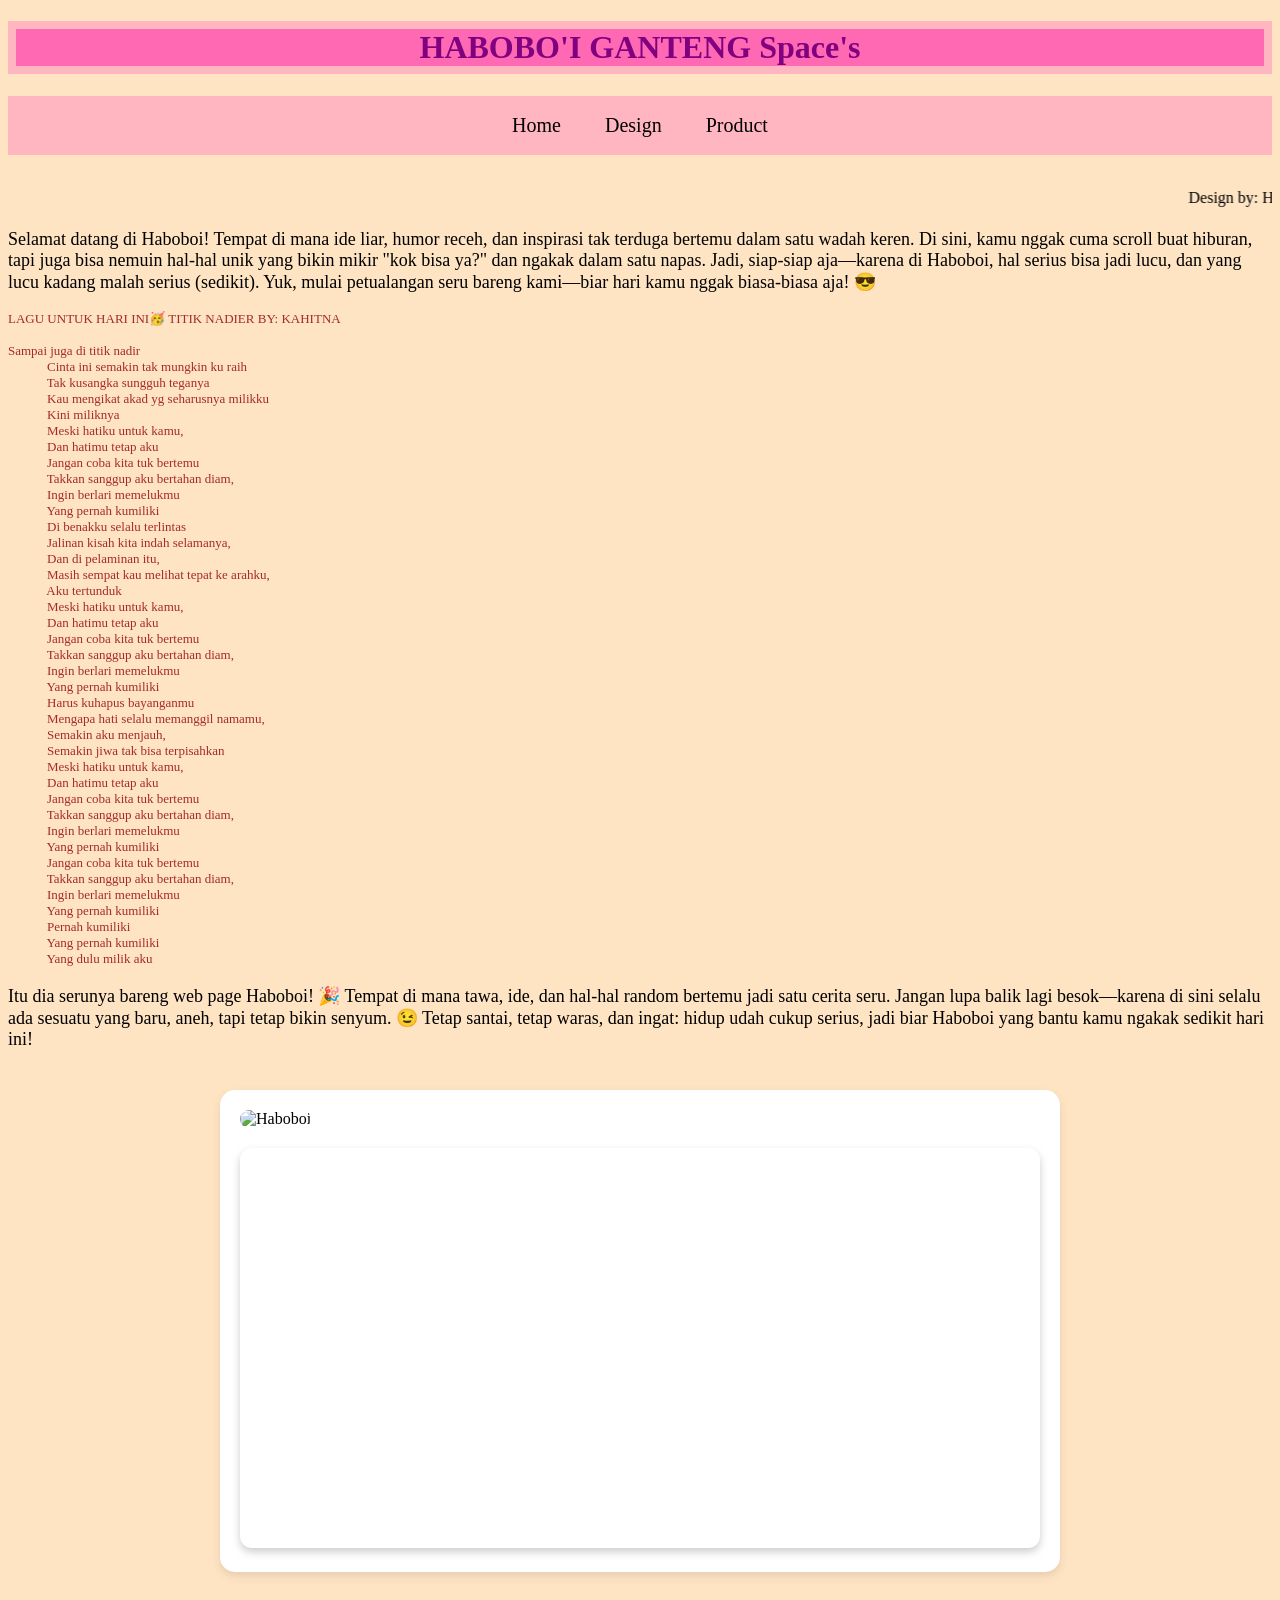
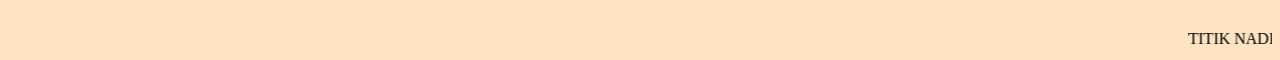
==== Design.html @ 054b27b3 "Nambah Dasar HTML DAN STYLE" ====
<!doctype html>
<html>
  <head>
    <meta charset="utf-8">
    <title>MY HABIBI SPACE</title>
    <link rel="stylesheet" href="style.css">
  </head>
  <body>
    <h1>HABOBO'I GANTENG Space's</h1>
    <ul>
      <li><a href="#">Home</a></li>
      <li><a href="Design.html">Design</a></li>
      <li><a href="Product.html">Product</a></li>
    </ul>

    <br>
    <marquee>Design by: Habobo'i</marquee>
    <br>
    <p>Selamat datang di Haboboi! Tempat di mana ide liar, humor receh, dan inspirasi tak terduga bertemu dalam satu wadah keren. Di sini, kamu nggak cuma scroll buat hiburan, tapi juga bisa nemuin hal-hal unik yang bikin mikir "kok bisa ya?" dan ngakak dalam satu napas. Jadi, siap-siap aja—karena di Haboboi, hal serius bisa jadi lucu, dan yang lucu kadang malah serius (sedikit). Yuk, mulai petualangan seru bareng kami—biar hari kamu nggak biasa-biasa aja! 😎</p>
    <p class="p2"><pre>LAGU UNTUK HARI INI🥳 TITIK NADIER BY: KAHITNA

Sampai juga di titik nadir
            Cinta ini semakin tak mungkin ku raih
            Tak kusangka sungguh teganya
            Kau mengikat akad yg seharusnya milikku
            Kini miliknya
            Meski hatiku untuk kamu,
            Dan hatimu tetap aku
            Jangan coba kita tuk bertemu
            Takkan sanggup aku bertahan diam,
            Ingin berlari memelukmu
            Yang pernah kumiliki
            Di benakku selalu terlintas
            Jalinan kisah kita indah selamanya,
            Dan di pelaminan itu,
            Masih sempat kau melihat tepat ke arahku,
            Aku tertunduk
            Meski hatiku untuk kamu,
            Dan hatimu tetap aku
            Jangan coba kita tuk bertemu
            Takkan sanggup aku bertahan diam,
            Ingin berlari memelukmu
            Yang pernah kumiliki
            Harus kuhapus bayanganmu
            Mengapa hati selalu memanggil namamu,
            Semakin aku menjauh,
            Semakin jiwa tak bisa terpisahkan
            Meski hatiku untuk kamu,
            Dan hatimu tetap aku
            Jangan coba kita tuk bertemu
            Takkan sanggup aku bertahan diam,
            Ingin berlari memelukmu
            Yang pernah kumiliki
            Jangan coba kita tuk bertemu
            Takkan sanggup aku bertahan diam,
            Ingin berlari memelukmu
            Yang pernah kumiliki
            Pernah kumiliki
            Yang pernah kumiliki
            Yang dulu milik aku</pre></p>
    <p class="p3">
      Itu dia serunya bareng web page Haboboi! 🎉 Tempat di mana tawa, ide, dan hal-hal random bertemu jadi satu cerita seru.
      Jangan lupa balik lagi besok—karena di sini selalu ada sesuatu yang baru, aneh, tapi tetap bikin senyum. 😉 Tetap santai,
      tetap waras, dan ingat: hidup udah cukup serius, jadi biar Haboboi yang bantu kamu ngakak sedikit hari ini!
    </p>
    <div class="container">
      <img src="https://encrypted-tbn0.gstatic.com/images?q=tbn:ANd9GcQHAIrmUy8XCQJCq7woEGQMMt3A22c_jUnosENVvuxA7A&s=10" alt="Haboboi">
      <iframe
        src="https://www.youtube.com/embed/QGZ1tR-xMLo?si=WFjH4Y-1J3Jl0J3B"
        title="YOUTUBE VIDEO PLAYER"
        frameborder="0"
        allow="accelerometer;autoplay;clipboard-write;encrypted-media;gyroscope;picture-in-picture;web-share"
        allowfullscreen>
      </iframe>
    </div>
    <br>
    <marquee>TITIK NADIER BY KAHITNA</marquee>
  </body>
</html>
---- style.css ----
/* CSS Styles for Haboboi */

h1 {
  text-align: center;
  color: purple;
  font-family: Georgia, 'Times New Roman', Times, serif;
  font-weight: bold;
  background-color: hotpink;
  border: 8px solid lightpink;
}

body {
  background-color: bisque;
}

p {
  font-size: 18px;
}

pre {
  color: brown;
  font-size: 13px;
  font-family: Georgia, 'Times New Roman', Times, serif;
}

.p2 {
  text-align: center;
  font-size: 13px;
  color: brown;
  font-family: Georgia, 'Times New Roman', Times, serif;
}

.p3 {
  text-align: left;
  font-size: 18px;
  color: black;
}

.container {
  max-width: 800px;
  margin: 40px auto;
  padding: 20px;
  background-color: white;
  border-radius: 15px;
  box-shadow: 0 4px 10px rgba(0, 0, 0, 0.1);
}

.container img {
  width: 100%;
  border-radius: 12px;
  margin-bottom: 20px;
}

iframe {
  width: 100%;
  height: 400px;
  border: none;
  border-radius: 12px;
  box-shadow: 0 4px 8px rgba(0, 0, 0, 0.2);
  transition: transform 0.3s ease;
}

iframe:hover {
  transform: scale(1.02);
}

ul {
  background-color: lightpink;
  border: 8px solid lightpink;
  list-style-type: none;
  padding: 0;
  text-align: center;
}

li {
  display: inline-block;
  padding: 10px 20px;
  font-size: 20px;
}

li a {
  text-decoration: none;
  color: inherit;
}

li a:hover {
  text-decoration: underline;
}
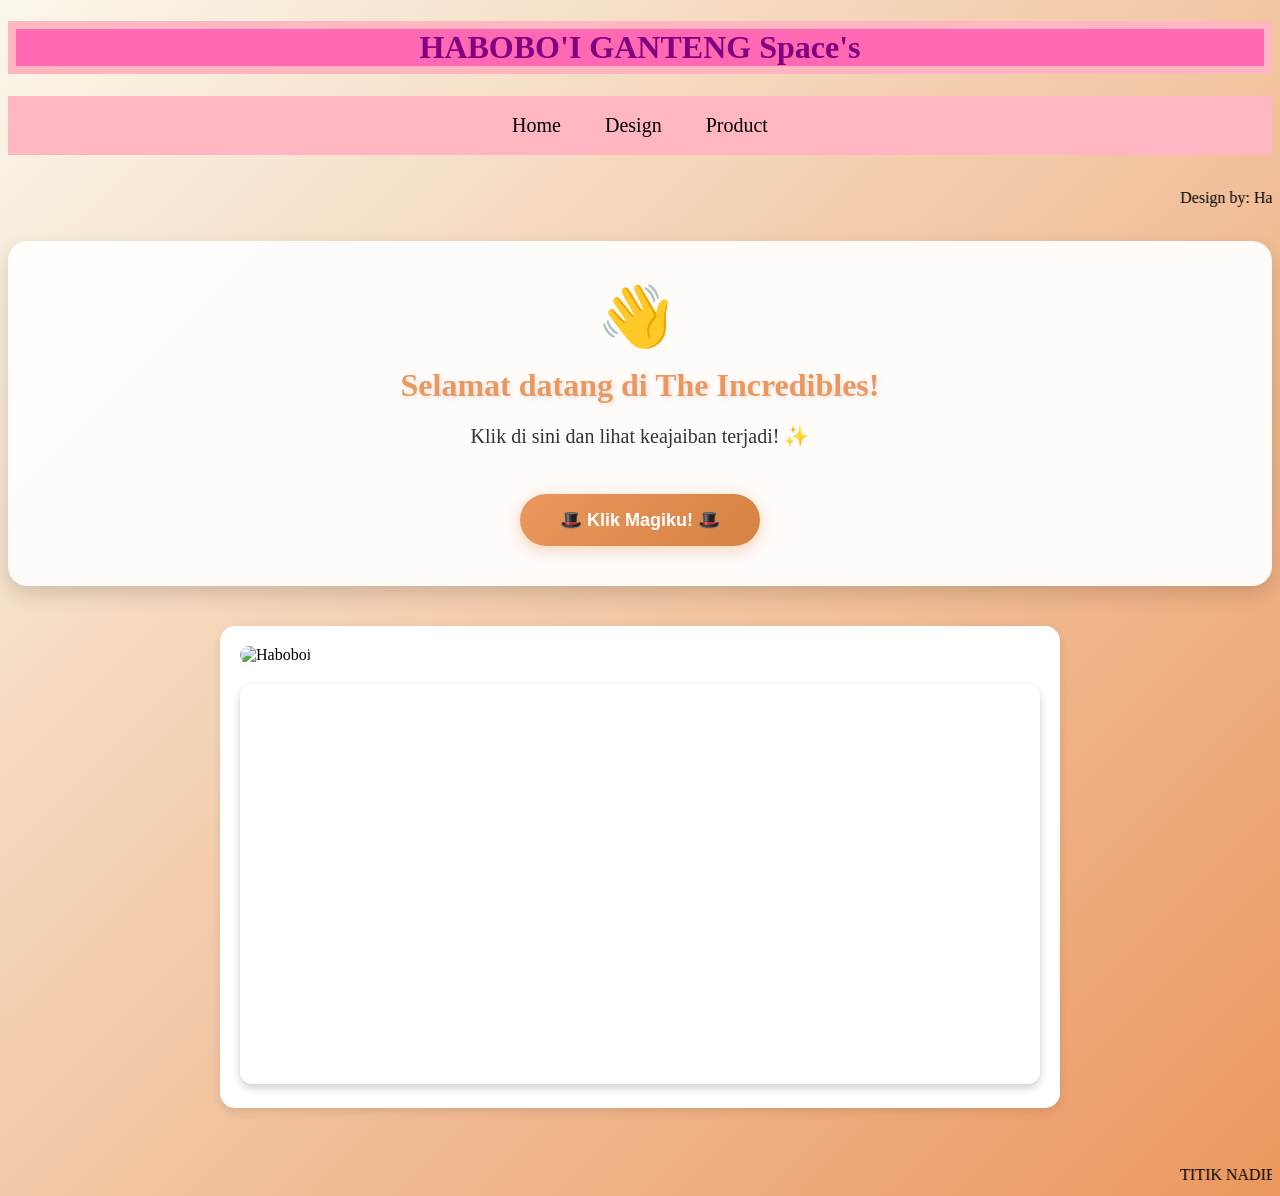
==== commit 28228c96: "selamat datang" ====
--- a/Design.html
+++ b/Design.html
@@ -2,7 +2,7 @@
 <html>
   <head>
     <meta charset="utf-8">
-    <title>MY HABIBI SPACE</title>
+    <title>The Incredibles</title>
     <link rel="stylesheet" href="style.css">
   </head>
   <body>
@@ -16,53 +16,17 @@
     <br>
     <marquee>Design by: Habobo'i</marquee>
     <br>
-    <p>Selamat datang di Haboboi! Tempat di mana ide liar, humor receh, dan inspirasi tak terduga bertemu dalam satu wadah keren. Di sini, kamu nggak cuma scroll buat hiburan, tapi juga bisa nemuin hal-hal unik yang bikin mikir "kok bisa ya?" dan ngakak dalam satu napas. Jadi, siap-siap aja—karena di Haboboi, hal serius bisa jadi lucu, dan yang lucu kadang malah serius (sedikit). Yuk, mulai petualangan seru bareng kami—biar hari kamu nggak biasa-biasa aja! 😎</p>
-    <p class="p2"><pre>LAGU UNTUK HARI INI🥳 TITIK NADIER BY: KAHITNA
+    
+    <!-- Welcome Section -->
+    <div class="welcome-section">
+      <div class="welcome-text" id="welcomeText">
+        <span class="emoji" id="emoji">👋</span>
+        <h2>Selamat datang di The Incredibles!</h2>
+        <p class="welcome-message" id="welcomeMessage">Klik di sini dan lihat keajaiban terjadi! ✨</p>
+        <button class="magic-button" id="magicButton">🎩 Klik Magiku! 🎩</button>
+      </div>
+    </div>
 
-Sampai juga di titik nadir
-            Cinta ini semakin tak mungkin ku raih
-            Tak kusangka sungguh teganya
-            Kau mengikat akad yg seharusnya milikku
-            Kini miliknya
-            Meski hatiku untuk kamu,
-            Dan hatimu tetap aku
-            Jangan coba kita tuk bertemu
-            Takkan sanggup aku bertahan diam,
-            Ingin berlari memelukmu
-            Yang pernah kumiliki
-            Di benakku selalu terlintas
-            Jalinan kisah kita indah selamanya,
-            Dan di pelaminan itu,
-            Masih sempat kau melihat tepat ke arahku,
-            Aku tertunduk
-            Meski hatiku untuk kamu,
-            Dan hatimu tetap aku
-            Jangan coba kita tuk bertemu
-            Takkan sanggup aku bertahan diam,
-            Ingin berlari memelukmu
-            Yang pernah kumiliki
-            Harus kuhapus bayanganmu
-            Mengapa hati selalu memanggil namamu,
-            Semakin aku menjauh,
-            Semakin jiwa tak bisa terpisahkan
-            Meski hatiku untuk kamu,
-            Dan hatimu tetap aku
-            Jangan coba kita tuk bertemu
-            Takkan sanggup aku bertahan diam,
-            Ingin berlari memelukmu
-            Yang pernah kumiliki
-            Jangan coba kita tuk bertemu
-            Takkan sanggup aku bertahan diam,
-            Ingin berlari memelukmu
-            Yang pernah kumiliki
-            Pernah kumiliki
-            Yang pernah kumiliki
-            Yang dulu milik aku</pre></p>
-    <p class="p3">
-      Itu dia serunya bareng web page Haboboi! 🎉 Tempat di mana tawa, ide, dan hal-hal random bertemu jadi satu cerita seru.
-      Jangan lupa balik lagi besok—karena di sini selalu ada sesuatu yang baru, aneh, tapi tetap bikin senyum. 😉 Tetap santai,
-      tetap waras, dan ingat: hidup udah cukup serius, jadi biar Haboboi yang bantu kamu ngakak sedikit hari ini!
-    </p>
     <div class="container">
       <img src="https://encrypted-tbn0.gstatic.com/images?q=tbn:ANd9GcQHAIrmUy8XCQJCq7woEGQMMt3A22c_jUnosENVvuxA7A&s=10" alt="Haboboi">
       <iframe
@@ -75,5 +39,7 @@
     </div>
     <br>
     <marquee>TITIK NADIER BY KAHITNA</marquee>
+    
+    <script src="script.js"></script>
   </body>
 </html>
--- a/style.css
+++ b/style.css
@@ -10,7 +10,7 @@
 }
 
 body {
-  background-color: bisque;
+  background: linear-gradient(135deg, #faf7eb 0%, #eb975e 100%);
 }
 
 p {
@@ -87,3 +87,99 @@
   text-decoration: underline;
 }
 
+/* Welcome Section Styles */
+.welcome-section {
+  text-align: center;
+  margin: 30px 0;
+}
+
+.welcome-text {
+  background: linear-gradient(135deg, rgba(255, 255, 255, 0.9), rgba(255, 255, 255, 0.95));
+  padding: 40px;
+  border-radius: 20px;
+  box-shadow: 0 8px 20px rgba(0, 0, 0, 0.15);
+  transition: transform 0.3s ease, box-shadow 0.3s ease;
+}
+
+.welcome-text:hover {
+  box-shadow: 0 12px 30px rgba(235, 151, 94, 0.3);
+}
+
+.emoji {
+  font-size: 60px;
+  display: inline-block;
+  animation: wave 0.6s ease-in-out infinite;
+  margin-right: 10px;
+}
+
+@keyframes wave {
+  0% { transform: rotate(0deg); }
+  50% { transform: rotate(20deg); }
+  100% { transform: rotate(0deg); }
+}
+
+.welcome-text h2 {
+  color: #eb975e;
+  font-size: 32px;
+  margin: 15px 0;
+  font-family: Georgia, 'Times New Roman', Times, serif;
+  text-shadow: 2px 2px 4px rgba(0, 0, 0, 0.1);
+}
+
+.welcome-message {
+  font-size: 20px;
+  color: #333;
+  margin: 20px 0;
+  min-height: 30px;
+  transition: all 0.5s ease;
+}
+
+.magic-button {
+  background: linear-gradient(135deg, #eb975e, #d68243);
+  color: white;
+  border: none;
+  padding: 15px 40px;
+  font-size: 18px;
+  border-radius: 50px;
+  cursor: pointer;
+  font-weight: bold;
+  box-shadow: 0 4px 15px rgba(235, 151, 94, 0.4);
+  transition: all 0.3s ease;
+  margin-top: 20px;
+}
+
+.magic-button:hover {
+  transform: scale(1.1);
+  box-shadow: 0 6px 20px rgba(235, 151, 94, 0.6);
+}
+
+.magic-button:active {
+  transform: scale(0.95);
+}
+
+.magic-button.bounce {
+  animation: bounce 0.6s ease;
+}
+
+@keyframes bounce {
+  0%, 100% {
+    transform: translateY(0);
+  }
+  50% {
+    transform: translateY(-15px);
+  }
+}
+
+/* Confetti Effect */
+.confetti {
+  position: absolute;
+  font-size: 24px;
+  animation: fall 1s ease-out forwards;
+}
+
+@keyframes fall {
+  to {
+    transform: translateY(300px) rotateZ(360deg);
+    opacity: 0;
+  }
+}
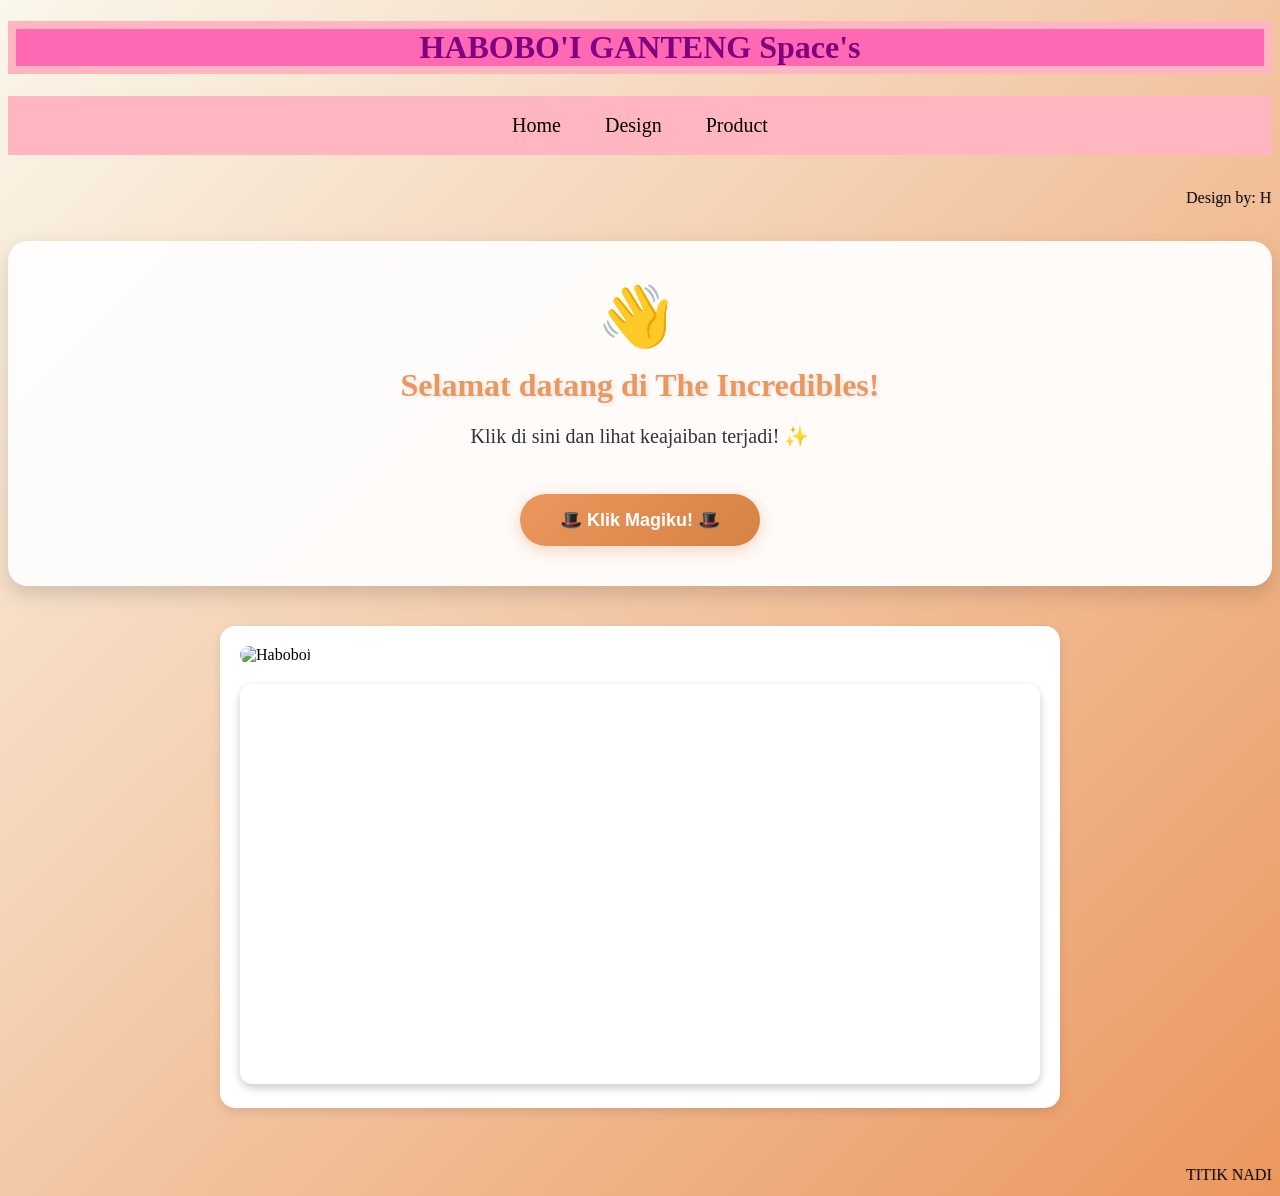
==== commit 6ba7c5e8: "benerin design" ====
--- a/Design.html
+++ b/Design.html
@@ -8,7 +8,7 @@
   <body>
     <h1>HABOBO'I GANTENG Space's</h1>
     <ul>
-      <li><a href="#">Home</a></li>
+      <li><a href="index.html">Home</a></li>
       <li><a href="Design.html">Design</a></li>
       <li><a href="Product.html">Product</a></li>
     </ul>
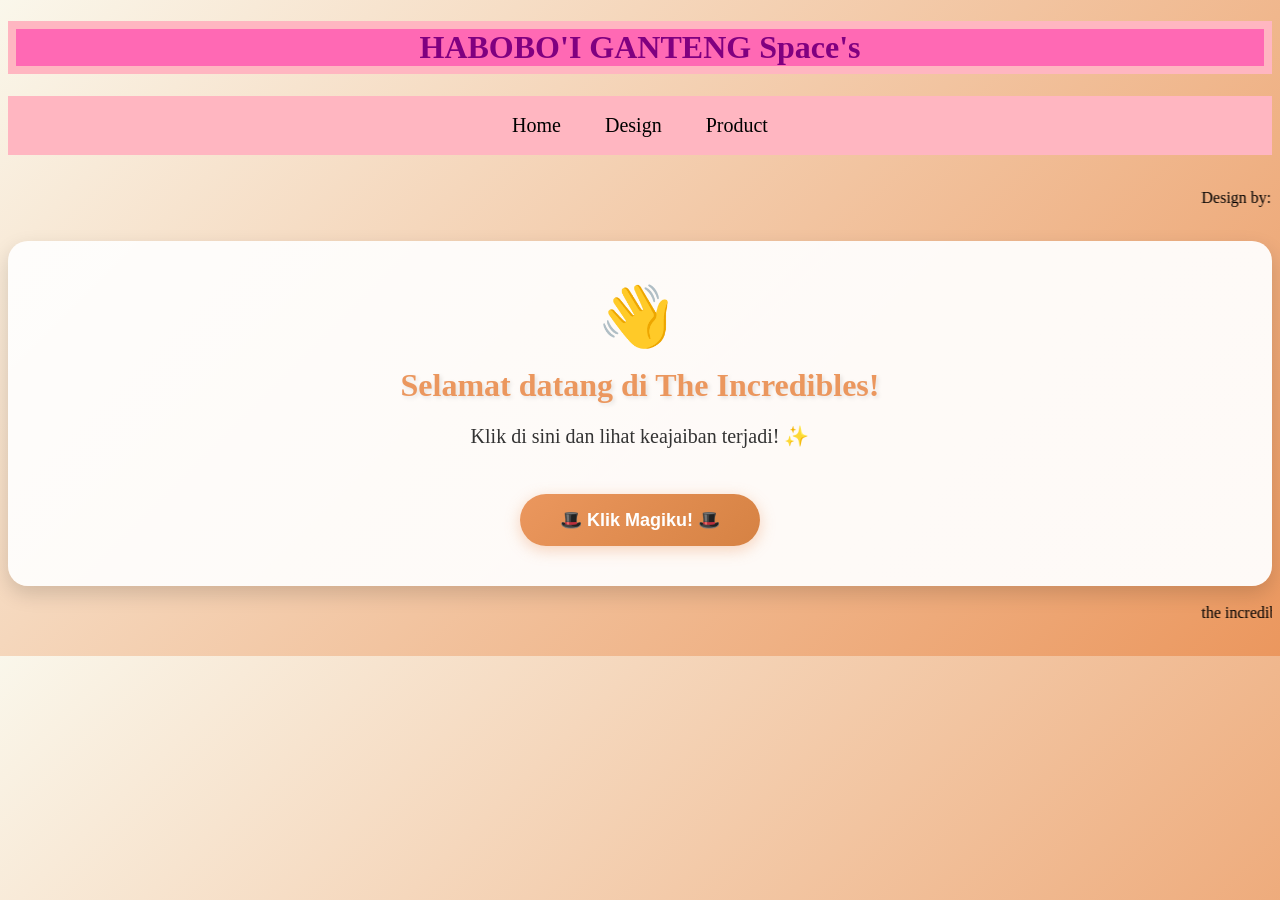
==== commit 4d0be5ec: "iya iya" ====
--- a/Design.html
+++ b/Design.html
@@ -25,20 +25,10 @@
         <p class="welcome-message" id="welcomeMessage">Klik di sini dan lihat keajaiban terjadi! ✨</p>
         <button class="magic-button" id="magicButton">🎩 Klik Magiku! 🎩</button>
       </div>
-    </div>
-
-    <div class="container">
-      <img src="https://encrypted-tbn0.gstatic.com/images?q=tbn:ANd9GcQHAIrmUy8XCQJCq7woEGQMMt3A22c_jUnosENVvuxA7A&s=10" alt="Haboboi">
-      <iframe
-        src="https://www.youtube.com/embed/QGZ1tR-xMLo?si=WFjH4Y-1J3Jl0J3B"
-        title="YOUTUBE VIDEO PLAYER"
-        frameborder="0"
-        allow="accelerometer;autoplay;clipboard-write;encrypted-media;gyroscope;picture-in-picture;web-share"
-        allowfullscreen>
-      </iframe>
-    </div>
+    
     <br>
-    <marquee>TITIK NADIER BY KAHITNA</marquee>
+    <marquee>the incredibles design
+    </marquee>
     
     <script src="script.js"></script>
   </body>
